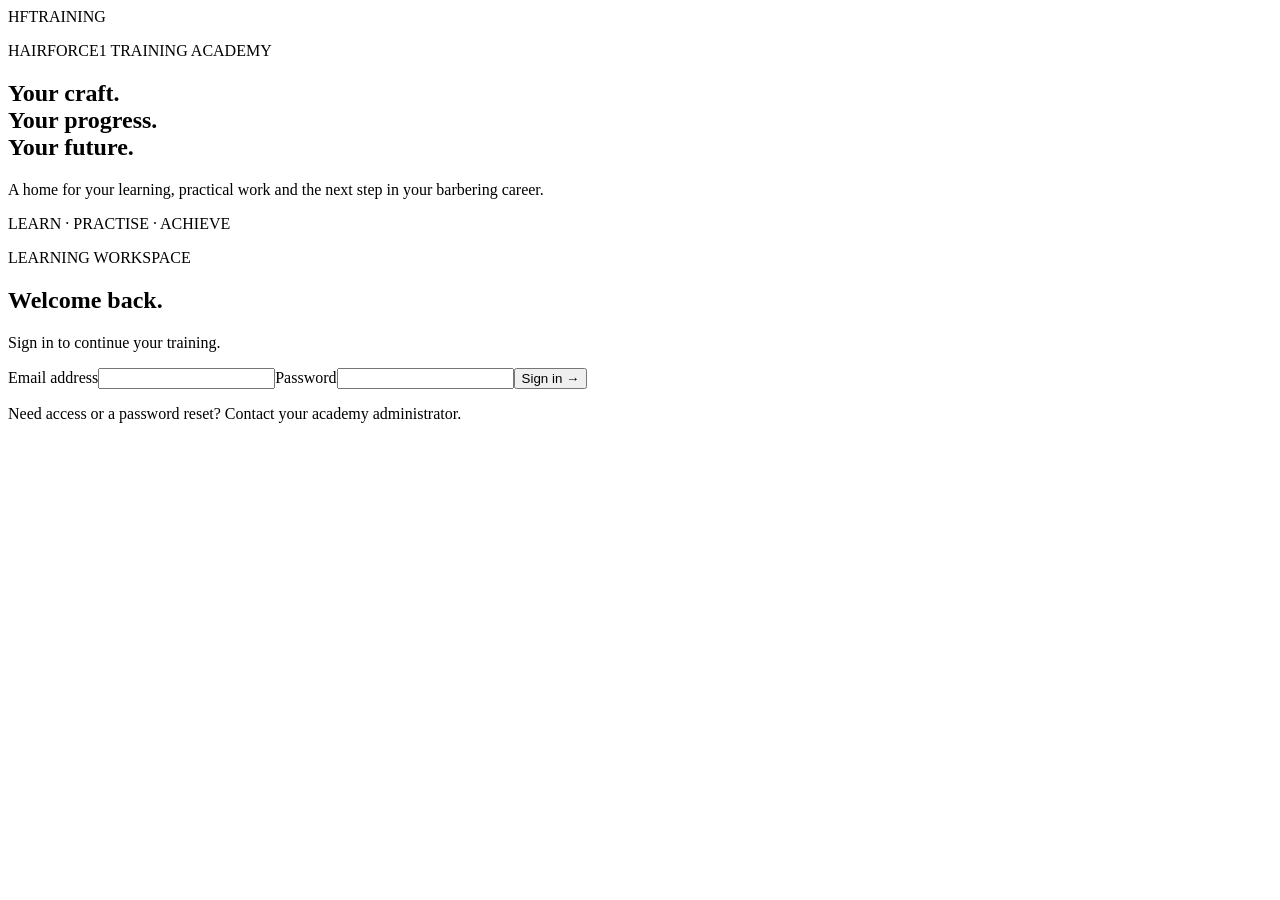
==== index.html @ 7712e73b "Add files via upload" ====
<!doctype html>
<html lang="en-GB">
<head><meta charset="utf-8"><meta name="viewport" content="width=device-width, initial-scale=1"><title>HF Training | Learning workspace</title><link rel="stylesheet" href="/static/styles.css"><script type="module" src="/static/app.js"></script></head>
<body>
<div id="login" class="login-layout">
 <section class="brand-panel"><div class="brand"><span class="monogram">HF</span><span>TRAINING</span></div><div><p class="eyebrow">HAIRFORCE1 TRAINING ACADEMY</p><h1>Your craft.<br>Your progress.<br>Your future.</h1><p class="intro">A home for your learning, practical work and the next step in your barbering career.</p></div><p class="brand-footer">LEARN · PRACTISE · ACHIEVE</p></section>
 <section class="login-panel"><div class="login-card"><span class="pill">LEARNING WORKSPACE</span><h2>Welcome back.</h2><p>Sign in to continue your training.</p><form id="login-form"><label>Email address<input name="email" type="email" autocomplete="username" required></label><label>Password<input name="password" type="password" autocomplete="current-password" required maxlength="128"></label><button class="primary">Sign in <span aria-hidden="true">→</span></button></form><p id="login-error" class="error" role="alert"></p><p class="small">Need access or a password reset? Contact your academy administrator.</p></div></section>
</div>
<div id="workspace" class="workspace" hidden>
 <aside class="sidebar"><div class="brand"><span class="monogram">HF</span><span>TRAINING</span></div><p class="nav-caption">YOUR WORKSPACE</p><nav id="nav" aria-label="Main navigation"></nav><div class="sidebar-bottom"><strong>Hairforce1</strong><span>Training Academy</span><span class="small">Learn with purpose.</span></div></aside>
 <div class="main-shell"><header class="topbar"><span id="breadcrumb">Learning workspace</span><div class="identity"><span id="identity"></span><button id="logout" class="quiet">Sign out</button></div></header><main><div id="learner-picker"></div><div id="content"></div></main></div>
</div>
<div id="toast" role="status" aria-live="polite" hidden></div>
<dialog id="modal"><div class="dialog-heading"><h2 id="modal-title"></h2><button id="close-modal" class="quiet" aria-label="Close dialog">Close ×</button></div><div id="modal-body"></div></dialog>
</body></html>
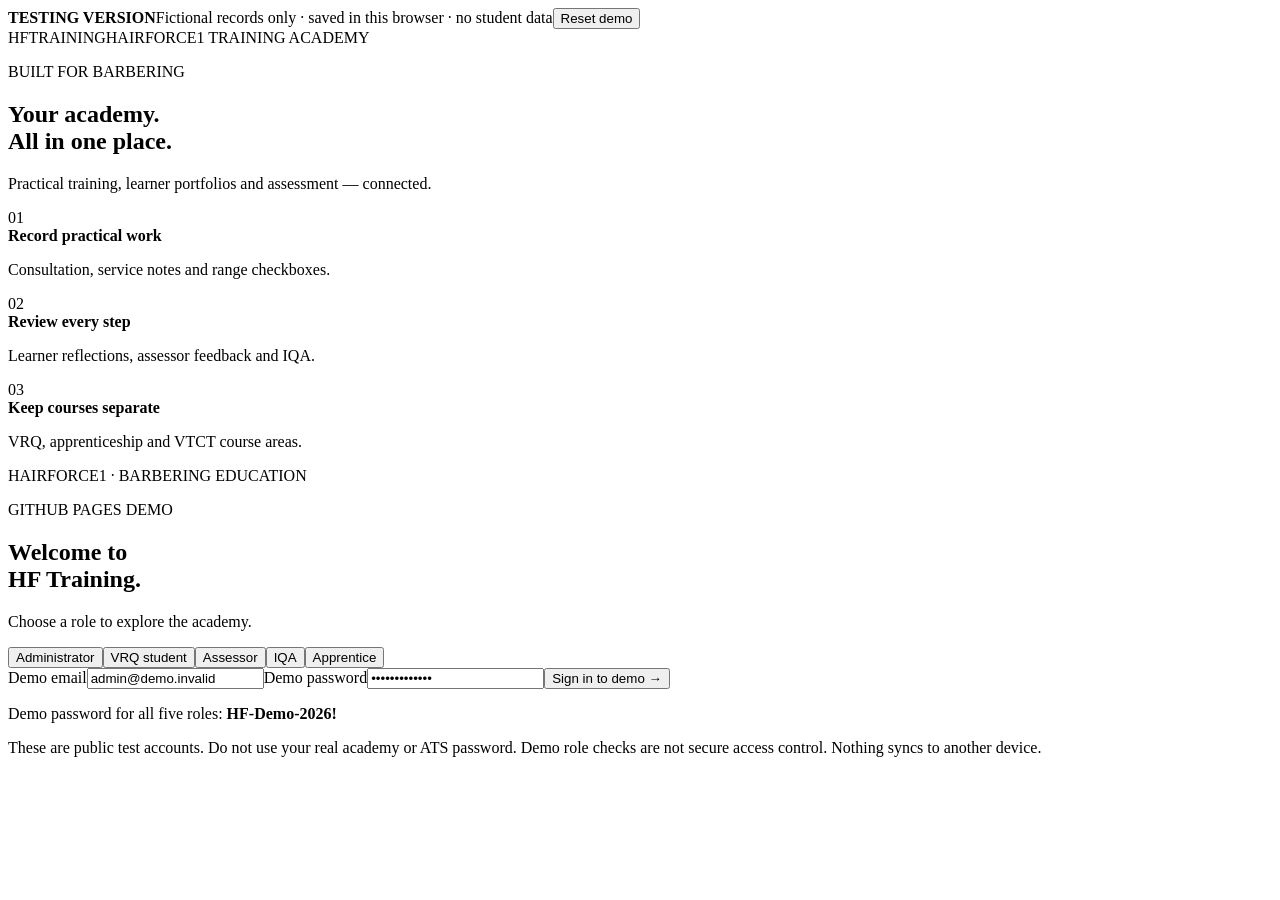
==== commit 22f3cde5: "Add files via upload" ====
--- a/index.html
+++ b/index.html
@@ -1,13 +1,33 @@
 <!doctype html>
 <html lang="en-GB">
-<head><meta charset="utf-8"><meta name="viewport" content="width=device-width, initial-scale=1"><title>HF Training | Learning workspace</title><link rel="stylesheet" href="/static/styles.css"><script type="module" src="/static/app.js"></script></head>
+<head>
+ <meta charset="utf-8"><meta name="viewport" content="width=device-width, initial-scale=1">
+ <meta name="description" content="HF Training — Hairforce1 barbering learning workspace demonstration.">
+ <title>HF Training | Academy demo</title>
+ <link rel="icon" href="data:,">
+ <link rel="stylesheet" href="./hf-demo/styles.css?v=4">
+ <script type="module" src="./hf-demo/app.js?v=4"></script>
+</head>
 <body>
+<div class="demo-strip"><strong>TESTING VERSION</strong><span>Fictional records only · saved in this browser · no student data</span><button id="reset-demo" type="button">Reset demo</button></div>
+<noscript><p class="notice">Turn on JavaScript in Chrome to use this demonstration.</p></noscript>
 <div id="login" class="login-layout">
- <section class="brand-panel"><div class="brand"><span class="monogram">HF</span><span>TRAINING</span></div><div><p class="eyebrow">HAIRFORCE1 TRAINING ACADEMY</p><h1>Your craft.<br>Your progress.<br>Your future.</h1><p class="intro">A home for your learning, practical work and the next step in your barbering career.</p></div><p class="brand-footer">LEARN · PRACTISE · ACHIEVE</p></section>
- <section class="login-panel"><div class="login-card"><span class="pill">LEARNING WORKSPACE</span><h2>Welcome back.</h2><p>Sign in to continue your training.</p><form id="login-form"><label>Email address<input name="email" type="email" autocomplete="username" required></label><label>Password<input name="password" type="password" autocomplete="current-password" required maxlength="128"></label><button class="primary">Sign in <span aria-hidden="true">→</span></button></form><p id="login-error" class="error" role="alert"></p><p class="small">Need access or a password reset? Contact your academy administrator.</p></div></section>
+ <section class="brand-panel">
+  <div class="brand"><span class="monogram">HF</span><span>TRAINING<span class="brand-sub">HAIRFORCE1 TRAINING ACADEMY</span></span></div>
+  <div class="welcome-copy"><p class="eyebrow">BUILT FOR BARBERING</p><h1>Your academy.<br>All in one place.</h1><p class="intro">Practical training, learner portfolios and assessment — connected.</p>
+   <div class="login-feature"><span>01</span><div><strong>Record practical work</strong><p>Consultation, service notes and range checkboxes.</p></div></div>
+   <div class="login-feature"><span>02</span><div><strong>Review every step</strong><p>Learner reflections, assessor feedback and IQA.</p></div></div>
+   <div class="login-feature"><span>03</span><div><strong>Keep courses separate</strong><p>VRQ, apprenticeship and VTCT course areas.</p></div></div>
+  </div><p class="brand-footer">HAIRFORCE1 · BARBERING EDUCATION</p>
+ </section>
+ <section class="login-panel"><div class="login-card"><span class="pill">GITHUB PAGES DEMO</span><h2>Welcome to<br>HF Training.</h2><p>Choose a role to explore the academy.</p>
+  <div class="role-choices" aria-label="Choose a demo role"><button type="button" data-demo-role="admin">Administrator</button><button type="button" data-demo-role="learner">VRQ student</button><button type="button" data-demo-role="assessor">Assessor</button><button type="button" data-demo-role="iqa">IQA</button><button type="button" data-demo-role="apprentice">Apprentice</button></div>
+  <form id="login-form"><label>Demo email<input name="email" type="email" autocomplete="off" value="admin@demo.invalid" required></label><label>Demo password<input name="password" type="password" autocomplete="off" value="HF-Demo-2026!" required maxlength="128"></label><button class="primary">Sign in to demo <span aria-hidden="true">→</span></button></form>
+  <p id="login-error" class="error" role="alert"></p><p class="demo-credentials">Demo password for all five roles: <strong>HF-Demo-2026!</strong></p><p class="small">These are public test accounts. Do not use your real academy or ATS password. Demo role checks are not secure access control. Nothing syncs to another device.</p>
+ </div></section>
 </div>
 <div id="workspace" class="workspace" hidden>
- <aside class="sidebar"><div class="brand"><span class="monogram">HF</span><span>TRAINING</span></div><p class="nav-caption">YOUR WORKSPACE</p><nav id="nav" aria-label="Main navigation"></nav><div class="sidebar-bottom"><strong>Hairforce1</strong><span>Training Academy</span><span class="small">Learn with purpose.</span></div></aside>
+ <aside class="sidebar"><div class="brand"><span class="monogram">HF</span><span>TRAINING</span></div><p class="nav-caption">ACADEMY WORKSPACE</p><nav id="nav" aria-label="Main navigation"></nav><div class="sidebar-bottom"><strong>Hairforce1</strong><span>Training Academy</span><span class="small">Barbering education</span><a class="sidebar-help" href="./READ-ME-FIRST.html" target="_blank" rel="noopener">Demo help ↗</a></div></aside>
  <div class="main-shell"><header class="topbar"><span id="breadcrumb">Learning workspace</span><div class="identity"><span id="identity"></span><button id="logout" class="quiet">Sign out</button></div></header><main><div id="learner-picker"></div><div id="content"></div></main></div>
 </div>
 <div id="toast" role="status" aria-live="polite" hidden></div>
